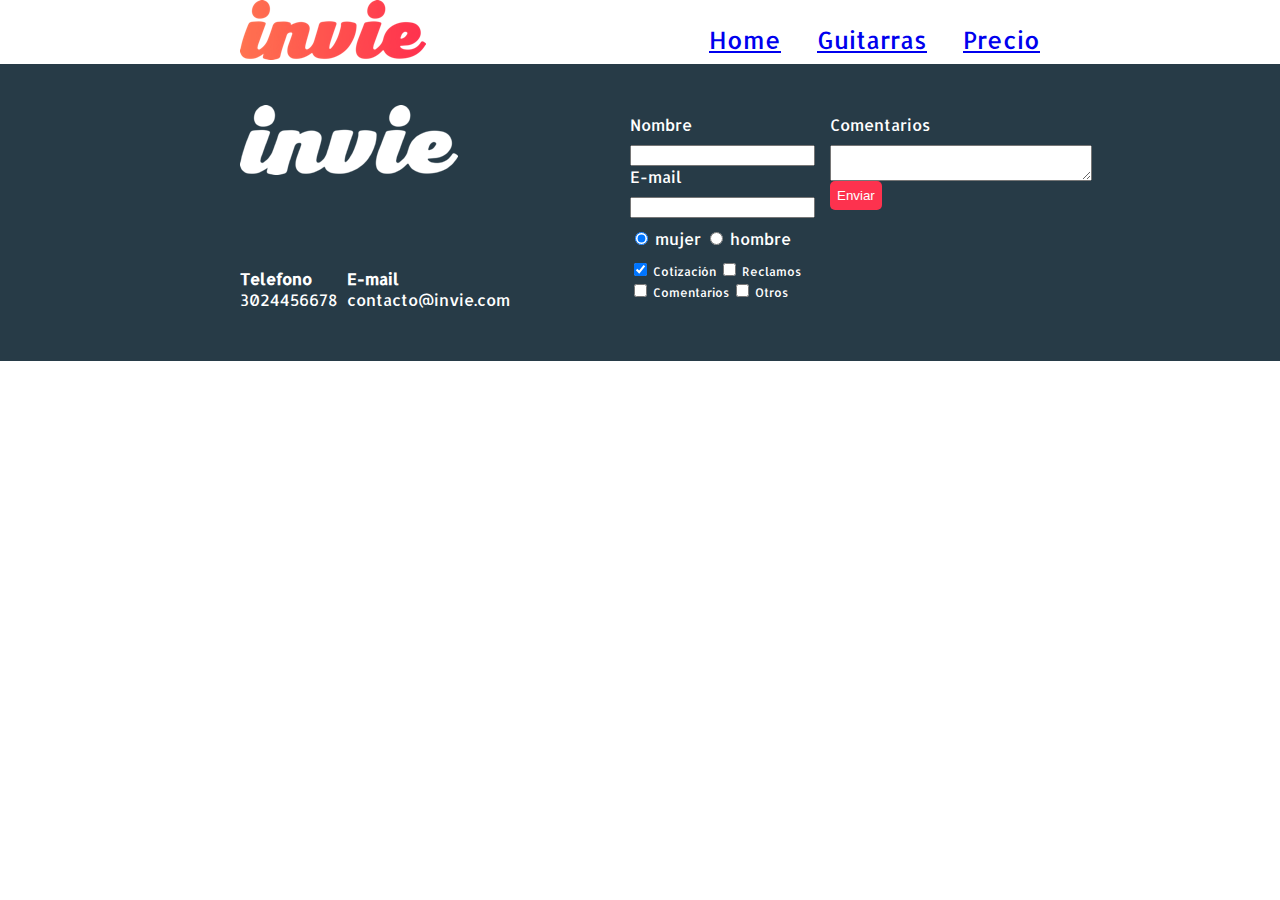
==== precios.html @ 641d51e9 "Incorporación de pág precios" ====
<!DOCTYPE html>
<html lang="en" dir="ltr">
<head>
  <meta charset="utf-8">
  <title>Precios - tus mejores guitarras!!</title>

  <link href="https://fonts.googleapis.com/css?family=Montserrat:400,700|Allerta" rel="stylesheet">
  <link rel="stylesheet" href="css/invie.css"/>
</head>
<body>
  <header id="header" class="header contenedor"><!--  <header> -->
    <figura class="logotipo"><!-- logotipo -->
      <img src="images/invie.png" width="186" height="60" alt="Indie logotipo"/>
    </figura>
    <nav class="menu"> <!-- menu -->
      <ul>
        <li>
          <a href="index.html">Home</a>
        </li>
        <li>
          <a href="index.html#guitarras">Guitarras</a>
        </li>
        <li>
          <a href="precios.html">Precio</a>
        </li>
      </ul>
    </nav>
  </header>


  <footer class="footer"> <!--PIE DE PAGUINA-->
    <div class=contenedor>
      <div class="contacto">
        <img src="images/invie-white.png" alt="logotipo blanco"/>
        <a href="tel:+573024456678"><strong>Telefono</strong> <span>3024456678</span></a>
        <a href="mailto:contacto@invie.com"><strong>E-mail</strong> <span>contacto@invie.com</span></a>
      </div>
      <form class="formulario">
        <div class="col1">
        <label for="nombre">Nombre</label>
          <input type="text" required id="nombre" name="nombre"/>
        <label for="email">E-mail</label>
          <input type="email" required id="email" name="email"/>
        <div class="sexo"> <!--sexo-->
          <label for="mujer">
            <input type="radio" id="mujer" checked name="sexo" value="mujer"> mujer
          </label>
          <label for="hombre">
            <input type="radio" id="hombre" name="sexo" value="hombre"> hombre
          </label>
        </div>
        <div class="intereses"> <!--intereses-->
          <label for="cotizacion">
            <input type="checkbox" checked id="cotizacion" name="intereses" value="cotizacion"> Cotización
          </label>
          <label for="reclamos">
            <input type="checkbox" id="reclamos" name="intereses" value="reclamos"> Reclamos
          </label>
          <label for="comentarios">
            <input type="checkbox" id="comentarios" name="intereses" value="comentarios"> Comentarios
          </label>
          <label for="otros">
            <input type="checkbox" id="otros" name="intereses" value="otros"> Otros
          </label>
        </div>
      </div>
        <div class="col2"> <!--comentarios-->
          <label for="comnetarios">Comentarios</label>
          <textarea name="comentarios" id="comentarios" cols="30" row="7"></textarea>
          <input type="submit" value="Enviar" class="button"/>
        </div>
      </form>
    </div>
  </footer>



</body>
</html>
---- css/invie.css ----
/* *{
  width: tamaño;
  height: tamaño;
  padding-top: 10px;
  padding-left: 15px;
  padding-right: 13px;
  padding-bottom: 5px;
  padding: 10px 13px 5px 15px;
  padding: 10px;
  margin: 10px;
  border: 2px solid red;
} */

body{
  font-family: 'Allerta', sans-serif;
  margin: 0;
}

.button{
  border-radius: 5px;
  border: none;
  background: #fd324e;
  color: white;
  padding: 7px;
}
.titulo{
  font-family: 'Montserrat', sans-serif;
  font-size: 70px;
  margin-bottom: 0;
  margin-top: 70px;
}

.title-a{
  font-size: 24px;
  margin-top: 0;
}

.title-b{
  font-size: 50px;
  margin-bottom: 20px;
}

.guitarras{
  color: #1F313C;
}
.guitarras h2{
  font-family: 'Montserrat', sans-serif;
  font-size: 35px;
}

.portada{
  background-image: url('../images/background.png');
  color: white;
  padding: 20px;

}
.portada button{
  margin-bottom: 70px;
}
.menu{
  font-size: 24px;
  display: inline-block;
  position: absolute;
  right: 0;
}
.menu li{
  display: inline-block;
  margin-left: 30px;
}
.logotipo{
  display: inline-block;
}

.header{

}
.contenedor{
  width: 800px;
  margin: auto;
}

.guitarra{
  margin: 10px;
  padding: 10px;
  /* overflow: hidden; */
  border: 1px solid #1F313C;
  border-radius: 8px;
}
.guitarra ol{
  padding: 0;
}
.derecha{
  float:right;
  position: relative;
  top: -127px;
}
.izquierda{
  float:left;
  position: relative;
  top: 80px;
}

.contenedor-guitarra-a{
  padding-left: 20px;
}

.contenedor-guitarra-b{
  margin-left: 370px;
}

.header{
  position: relative;
}



.footer{
  background: #273b47;
}
.contacto{
  display: flex;
  width: 300px;
  flex-wrap: wrap;
  align-items: center;
}
.contacto img{
  display: block;
}
.contacto strong{
  display: block;

}

.contacto a{
  color: white;
  text-decoration: none;
  margin: 10px 10px 10px 0;
}


.footer .contenedor{
  display: flex;
  justify-content: space-between;
}

.formulario{
  display: flex;
  width: 400px;
  color: white;
  padding: 50px 10px;
}
.col1, .col2{
  display: flex;
  flex-direction: column;
}

.col1{
  margin-right: 15px;
}
.col2{
  align-items: flex-start;
}

.intereses label{
  font-size: 12px;
}

.formulario label, .sexo, .intereses{
  margin-bottom: 10px;
}

.sexo {
  margin-top: 10px;
}
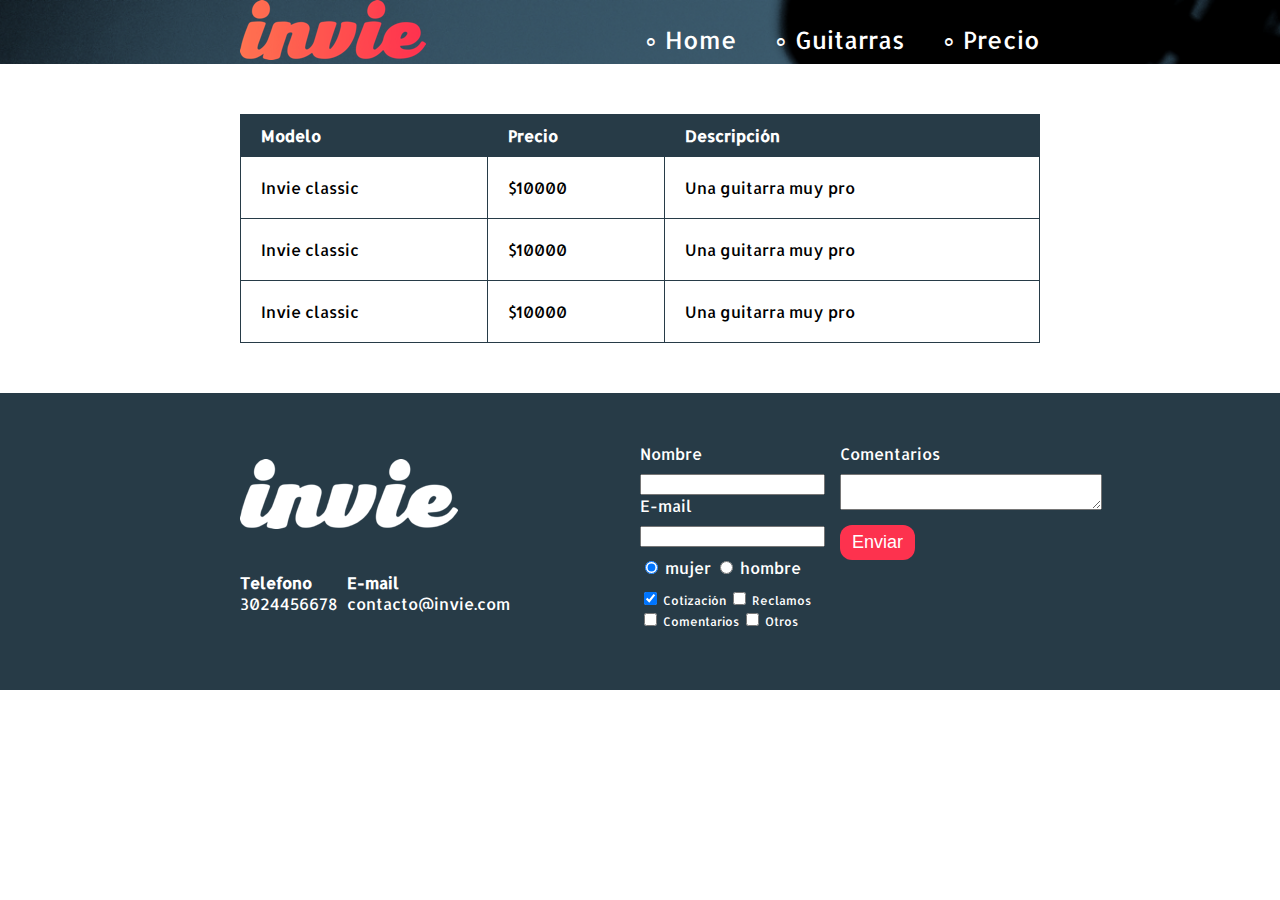
==== commit fc1e9164: "Puliendo ultimos detalles" ====
--- a/precios.html
+++ b/precios.html
@@ -8,24 +8,57 @@
   <link rel="stylesheet" href="css/invie.css"/>
 </head>
 <body>
-  <header id="header" class="header contenedor"><!--  <header> -->
-    <figura class="logotipo"><!-- logotipo -->
-      <img src="images/invie.png" width="186" height="60" alt="Indie logotipo"/>
-    </figura>
-    <nav class="menu"> <!-- menu -->
-      <ul>
-        <li>
-          <a href="index.html">Home</a>
-        </li>
-        <li>
-          <a href="index.html#guitarras">Guitarras</a>
-        </li>
-        <li>
-          <a href="precios.html">Precio</a>
-        </li>
-      </ul>
-    </nav>
+  <header id="header" class="header background "><!--  <header> -->
+    <div class="contenedor">
+      <figura class="logotipo"><!-- logotipo -->
+        <img src="images/invie.png" width="186" height="60" alt="Indie logotipo"/>
+      </figura>
+      <nav class="menu"> <!-- menu -->
+        <ul>
+          <li>
+            <a href="index.html"> Home</a>
+          </li>
+          <li>
+            <a href="index.html#guitarras"> Guitarras</a>
+          </li>
+          <li>
+            <a href="precios.html"> Precio</a>
+          </li>
+        </ul>
+      </nav>
+
+    </div>
   </header>
+  <section class="tabla"> <!-- TABLA -->
+    <div class="contenedor">
+    <table>
+      <thead>
+        <tr>
+          <th>Modelo</th>
+          <th>Precio</th>
+          <th>Descripción</th>
+        </tr>
+      </thead>
+      <tbody>
+        <tr>
+          <td>Invie classic</td>
+          <td>$10000</td>
+          <td>Una guitarra muy pro</td>
+        </tr>
+        <tr>
+          <td>Invie classic</td>
+          <td>$10000</td>
+          <td>Una guitarra muy pro</td>
+        </tr>
+        <tr>
+          <td>Invie classic</td>
+          <td>$10000</td>
+          <td>Una guitarra muy pro</td>
+        </tr>
+      </tbody>
+    </table>
+  </div>
+  </section>
 
 
   <footer class="footer"> <!--PIE DE PAGUINA-->
--- a/css/invie.css
+++ b/css/invie.css
@@ -16,12 +16,57 @@
   margin: 0;
 }
 
+table{
+  width: 100%;
+}
+
+th {
+  background: #273b47;
+  color: white;
+}
+th{
+  padding: 10px 20px;
+  text-align: left;
+}
+td{
+  padding: 20px;
+}
+
+table, td ,th{
+  border: 1px solid #273b47;
+  border-collapse: collapse;
+}
+input, textarea{
+  outline: 0;
+}
+input:focus, textarea:focus{
+  background: lightgray;
+}
+
+.contenedor{
+  width: 800px;
+  margin: auto;
+  position: relative;
+}
+.background{
+  background-image: url('../images/background.png');
+  background-size: cover;
+}
 .button{
-  border-radius: 5px;
+  border-radius: 12px;
   border: none;
-  background: #fd324e;
-  color: white;
-  padding: 7px;
+  color: white;
+  padding: 7px 12px;
+  cursor: pointer;
+  text-decoration: none;
+  font-size: 18px;
+  background: #fd324e; */
+  background: linear-gradient(to left,#fe344e, #ff7250);
+  /* background: rgb(243,197,189);
+  background: -moz-linear-gradient(top, rgb(243,197,189) 0%, rgb(232,108,87) 50%, rgb(234,40,3) 51%, rgb(255,102,0) 75%, rgb(199,34,0) 100%);
+  background: -webkit-linear-gradient(top, rgb(243,197,189) 0%,rgb(232,108,87) 50%,rgb(234,40,3) 51%,rgb(255,102,0) 75%,rgb(199,34,0) 100%);
+  background: linear-gradient(to bottom, rgb(243,197,189) 0%,rgb(232,108,87) 50%,rgb(234,40,3) 51%,rgb(255,102,0) 75%,rgb(199,34,0) 100%);
+  filter: progid:DXImageTransform.Microsoft.gradient( startColorstr='#f3c5bd', endColorstr='#c72200',GradientType=0 ); */
 }
 .titulo{
   font-family: 'Montserrat', sans-serif;
@@ -29,7 +74,9 @@
   margin-bottom: 0;
   margin-top: 70px;
 }
-
+.titulo span{
+  text-decoration: underline;
+}
 .title-a{
   font-size: 24px;
   margin-top: 0;
@@ -42,6 +89,7 @@
 
 .guitarras{
   color: #1F313C;
+  margin-bottom: 60px ;
 }
 .guitarras h2{
   font-family: 'Montserrat', sans-serif;
@@ -49,9 +97,10 @@
 }
 
 .portada{
-  background-image: url('../images/background.png');
+
   color: white;
   padding: 20px;
+  height: 500px;
 
 }
 .portada button{
@@ -67,20 +116,28 @@
   display: inline-block;
   margin-left: 30px;
 }
+.menu li::before{
+  content: '∘';
+  font-size: 25px;
+  line-height: 20px;
+  color: white;
+}
+.menu a{
+  color: white;
+  text-decoration: none;
+}
 .logotipo{
   display: inline-block;
+  margin-left: 0;
 }
 
 .header{
 
 }
-.contenedor{
-  width: 800px;
-  margin: auto;
-}
+
 
 .guitarra{
-  margin: 10px;
+  margin: 10px 10px 40px 10px;
   padding: 10px;
   /* overflow: hidden; */
   border: 1px solid #1F313C;
@@ -89,6 +146,9 @@
 .guitarra ol{
   padding: 0;
 }
+.guitarra.b{
+  height: 190px;
+}
 .derecha{
   float:right;
   position: relative;
@@ -97,7 +157,6 @@
 .izquierda{
   float:left;
   position: relative;
-  top: 80px;
 }
 
 .contenedor-guitarra-a{
@@ -106,6 +165,8 @@
 
 .contenedor-guitarra-b{
   margin-left: 370px;
+  position: relative;
+  bottom: 90px;
 }
 
 .header{
@@ -116,6 +177,7 @@
 
 .footer{
   background: #273b47;
+  padding: 50px 10px;
 }
 .contacto{
   display: flex;
@@ -147,7 +209,6 @@
   display: flex;
   width: 400px;
   color: white;
-  padding: 50px 10px;
 }
 .col1, .col2{
   display: flex;
@@ -160,6 +221,9 @@
 .col2{
   align-items: flex-start;
 }
+.col2 .button{
+  margin-top: 15px;
+}
 
 .intereses label{
   font-size: 12px;
@@ -172,3 +236,7 @@
 .sexo {
   margin-top: 10px;
 }
+
+.tabla{
+  margin: 50px 0;
+}
